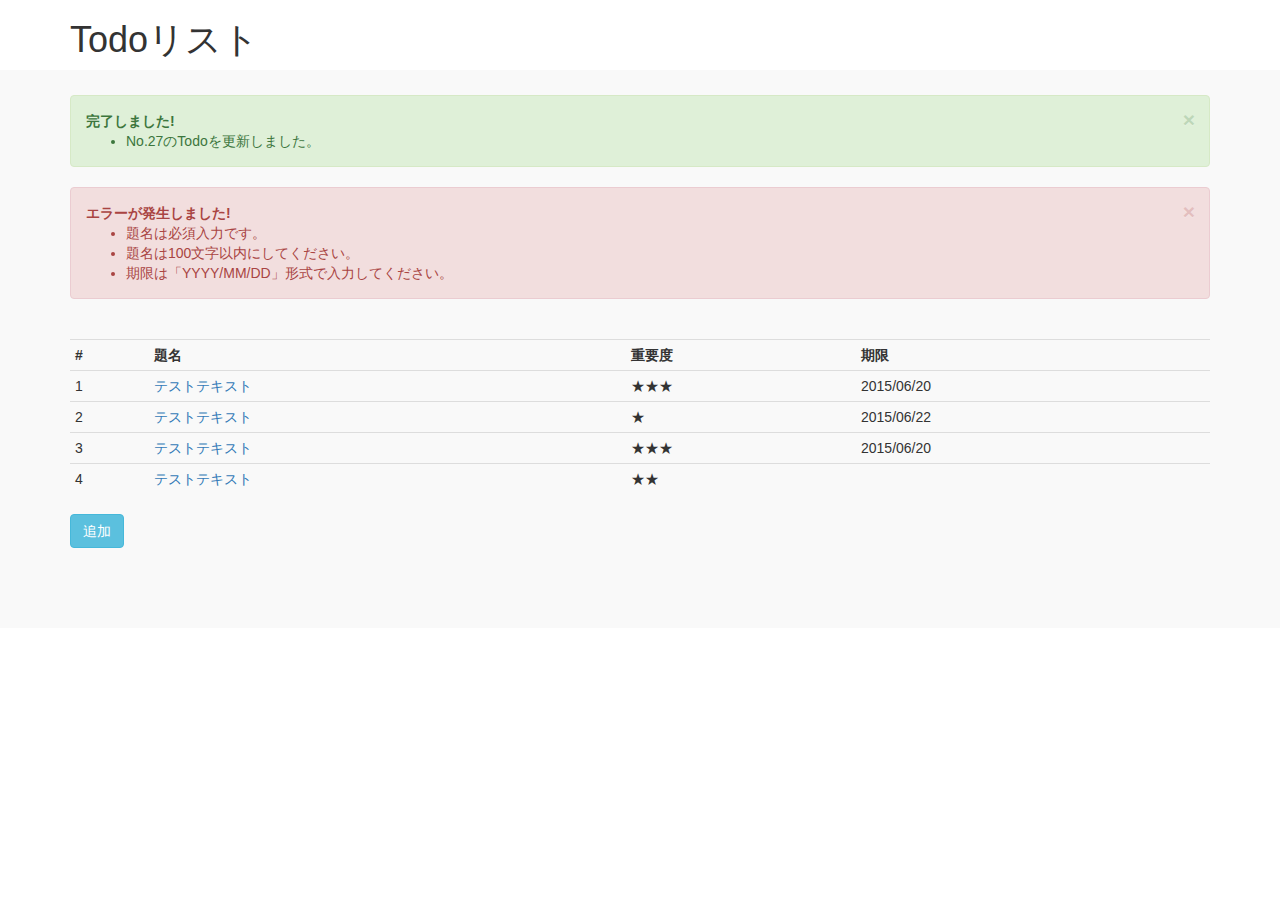
==== html/index.html @ 1ec5539e "0627" ====
<!DOCTYPE html>
<html lang="ja">
<head>
	<meta charset="UTF-8">
	 <meta http-equiv="X-UA-Compatible" content="IE=edge">
    <meta name="viewport" content="width=device-width, initial-scale=1">
	<title>index</title>
	 <link href="css/bootstrap.min.css" rel="stylesheet"> 
	 <link href="css/todolist.css" rel="stylesheet">


</head>
<body>

	<div class="container">
		<h1>Todoリスト</h1>
	</div>
	<div class="background">
	<div class="container">
		<div class="alert alert-success alert-dismissible fade in" role="alert" id="seiko">
			<button type="button" class="close" data-dismiss="alert" aria-label="Close"><span aria-hidden="true">×</span></button>
			<strong> 完了しました!</strong> 
			<ul>
		  		<li>No.27のTodoを更新しました。</li>
			</ul>
		</div>
		<div class="alert alert-danger alert-dismissible fade in" role="alert" id="sippai">
			<button type="button" class="close" data-dismiss="alert" aria-label="Close"><span aria-hidden="true">×</span></button>
			<strong > エラーが発生しました!</strong> 
			<ul>
		  		<li>題名は必須入力です。</li>
		  		<li>題名は100文字以内にしてください。</li>
		  		<li>期限は「YYYY/MM/DD」形式で入力してください。</li>
		  	</ul>
		</div>
		<table class="table table-condensed">
			<tr>
		  		<th>#</th><th>題名</th><th>重要度</th><th>期限</th><br>
		  	</tr>
		  	<tr>
		  		<td>1</td><td><a href="update.html">テストテキスト</td><td>★★★</td><td>2015/06/20</td>
			</tr>
		  	<tr>
				<td>2</td><td><a href="update.html">テストテキスト</td><td>★</td><td>2015/06/22</td>
		  	</tr>
		  	<tr>
		  		<td>3</td><td><a href="update.html">テストテキスト</td><td>★★★</td><td>2015/06/20</td>
		  	</tr>
		  	<tr>
		  		<td>4</td><td><a href="update.html">テストテキスト</td><td>★★</td><td></td>
			</tr>
		</table>
		<a href="entry.html"><button type="button" class="btn btn-info" form action="entry.html">追加</button></a>
	</div>	
	</div>
<script src="https://ajax.googleapis.com/ajax/libs/jquery/1.12.4/jquery.min.js"></script>
<script src="js/bootstrap.min.js"></script>
</body>
</html>
---- html/css/todolist.css ----
@charset "utf-8";
.background{
background-color:#F9F9F9;
border-top-width: 0px;
margin-top: 0px;
padding-top: 25px;
padding-bottom: 80px;
}

.dai{
font-size: 20px;
margin-top: 0px;
margin-bottom: 0px;

}
.col-sm-9{
padding-bottom: 10px;
}

#button{
    border-left-width: 0px;
    margin-left: 15px;
    border-top-width: 0px;
}


#right{
   float: right;
   clear: both;;
}
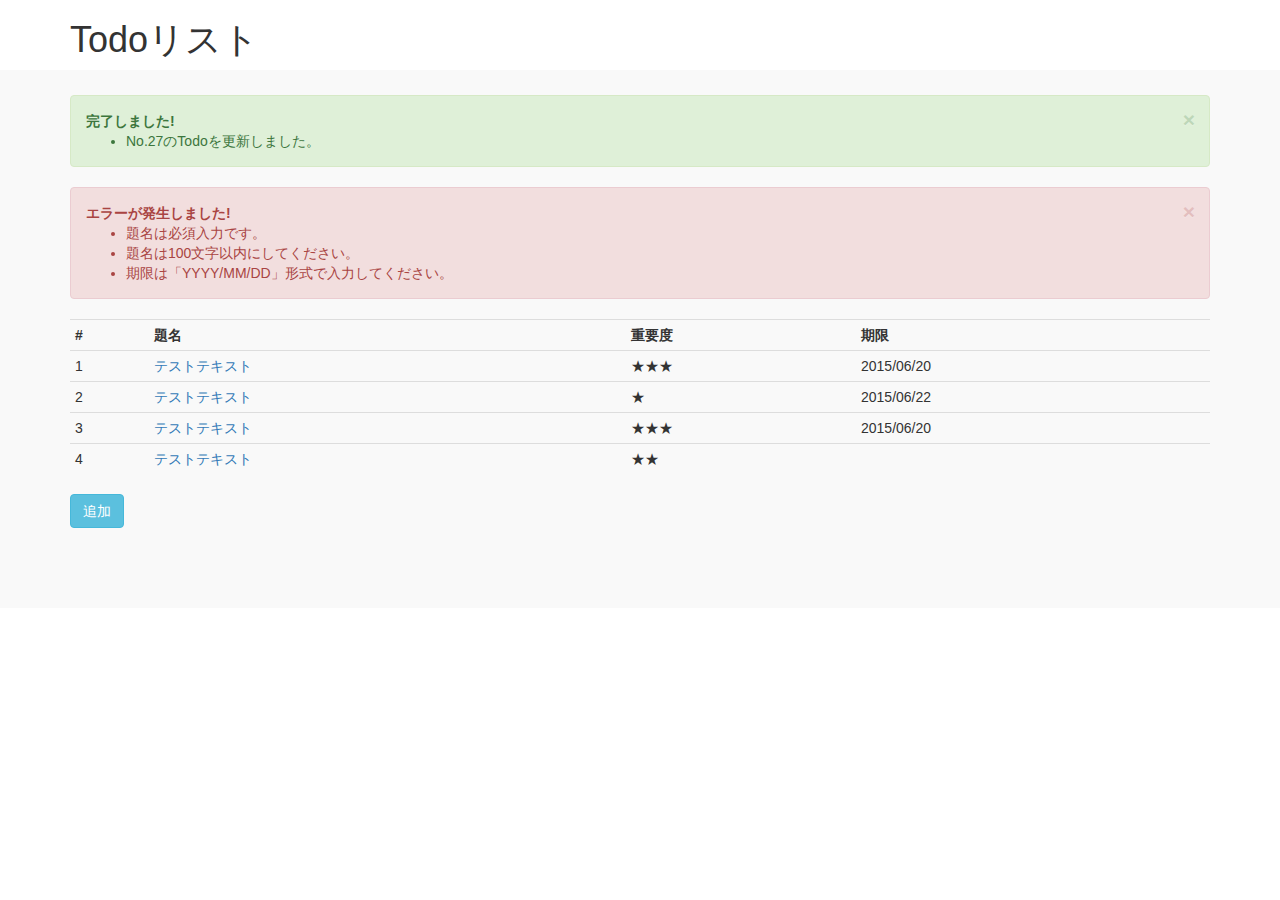
==== commit 94b363ef: "0627" ====
--- a/html/index.html
+++ b/html/index.html
@@ -35,22 +35,24 @@
 		</div>
 		<table class="table table-condensed">
 			<tr>
-		  		<th>#</th><th>題名</th><th>重要度</th><th>期限</th><br>
+		  		<th>#</th><th>題名</th><th>重要度</th><th>期限</th>
 		  	</tr>
 		  	<tr>
-		  		<td>1</td><td><a href="update.html">テストテキスト</td><td>★★★</td><td>2015/06/20</td>
+		  		<td>1</td><td><a href="update.html">テストテキスト</a></td><td>★★★</td><td>2015/06/20</td>
 			</tr>
 		  	<tr>
-				<td>2</td><td><a href="update.html">テストテキスト</td><td>★</td><td>2015/06/22</td>
+				<td>2</td><td><a href="update.html">テストテキスト</a></td><td>★</td><td>2015/06/22</td>
 		  	</tr>
 		  	<tr>
-		  		<td>3</td><td><a href="update.html">テストテキスト</td><td>★★★</td><td>2015/06/20</td>
+		  		<td>3</td><td><a href="update.html">テストテキスト</a></td><td>★★★</td><td>2015/06/20</td>
 		  	</tr>
 		  	<tr>
-		  		<td>4</td><td><a href="update.html">テストテキスト</td><td>★★</td><td></td>
+		  		<td>4</td><td><a href="update.html">テストテキスト</a></td><td>★★</td><td></td>
 			</tr>
 		</table>
-		<a href="entry.html"><button type="button" class="btn btn-info" form action="entry.html">追加</button></a>
+		<form action="entry.html" method="post">
+			<button type="submit" class="btn btn-info" >追加</button>
+		</form>
 	</div>	
 	</div>
 <script src="https://ajax.googleapis.com/ajax/libs/jquery/1.12.4/jquery.min.js"></script>
